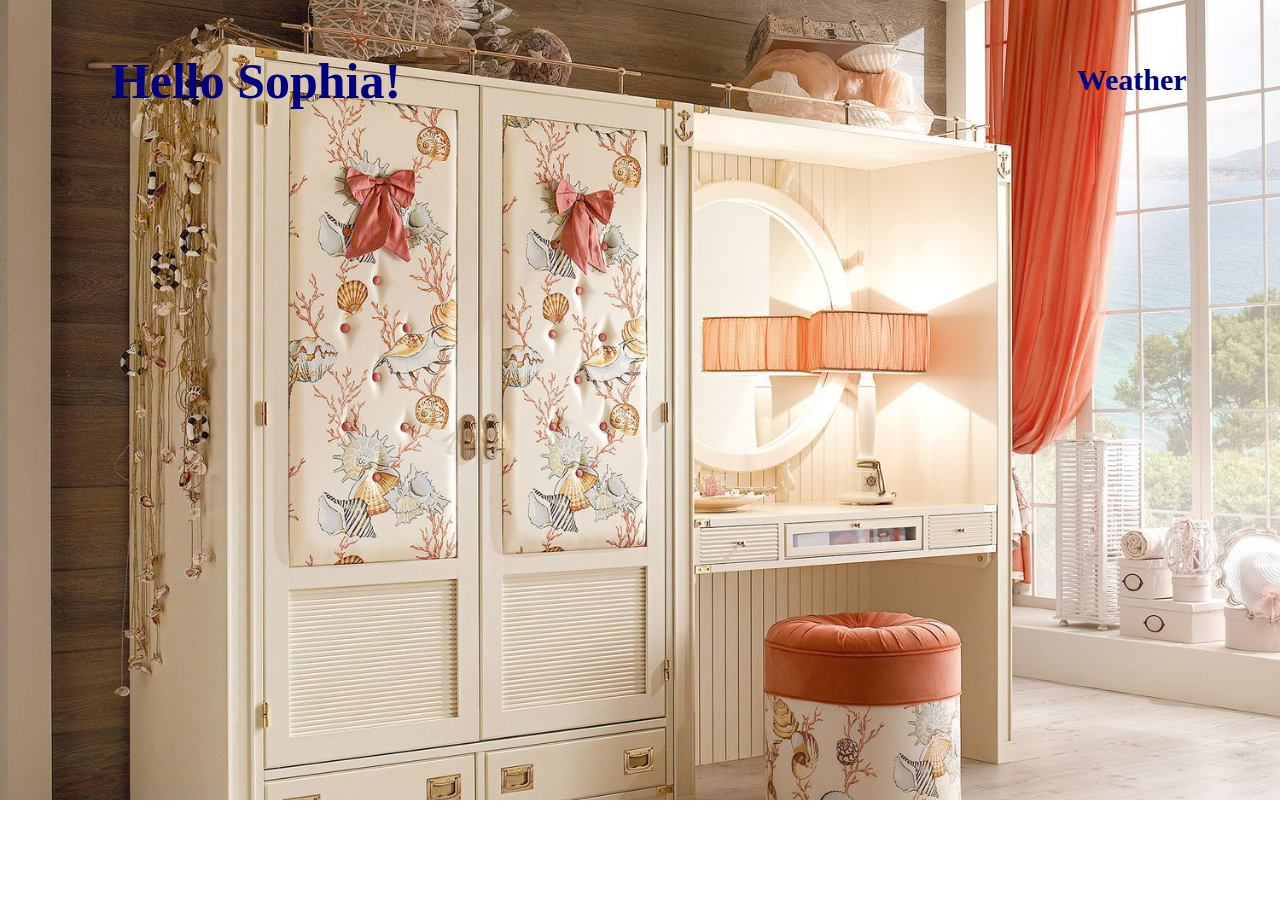
==== Sophia.html @ 4b947256 "Layout" ====
<style type="text/css">
	body {
		margin: 0;
	}

    .backimage {
		background-image: url("wardrobe.jpg");
		background-color: #cccccc;
		background-position: center;
		background-repeat: no-repeat;
		background-size: cover;
		position: relative;
		height: 800px;
	} 

	.maintext {
  		text-align: left;
  		position: absolute;
  		top: 10%;
  		left: 20%;
  		transform: translate(-50%, -50%);
  		color: navy;
	}
	.weather {
		text-align: right;
		position: absolute;
		top: 10%;
		right: 3%;
		transform: translate(-50%, -50%);
		color: navy;
	}
 
</style>
</head>
<body>
	<link  rel = "stylesheet" href = "style.css">
	<div class="backimage">
		<div class="maintext">
			<h1 style="font-size: 50px">Hello Sophia!</h1>	
		</div>
		<div class="weather">
			<h1 style="font-size: 30px">Weather</h1>
		</div>

		
	</div>
</body>
---- style.css ----
/*------------------------------------*\
	RESET
\*------------------------------------*/
body,div,ul{
	margin:0;
	/* padding:0; */
}

body{
	/*margin-left:30px;
	margin-right: 60px;
	margin-top: 50px;*/
}


em{
	font-style: italic;
}

h5{
	font-size: 1.5em;
	font-weight: bold;
	color: navy;
}

ol {
	display: block;
	list-style-type: decimal;
}

sub {
    vertical-align: sub;
    font-size: smaller;
}


#rov{
	margin-left: 30px;
}

#note{
	margin-left: 10px;
	font-weight: normal;
	font-style: italic;
}

/*------------------------------------*\
	BUTTON
\*------------------------------------*/
.btn {
    border: none;
    background-color: inherit;
    padding: 14px 28px;
    font-size: 32px;
    cursor: pointer;
    display: inline-block;
}

/* On mouse-over */
.btn:hover {background: #eee;}

.Picture {color: dodgerblue;}
.Confirm {color: red;}

/*------------------------------------*\
	NAV
\*------------------------------------*/
#nav{
	list-style: none;
	font-weight: bold;
	border: 1px solid #ccc;
	border-width: 1px 0;
	margin-top: 10px;
	margin-bottom: 10px;
	/*Clear floats*/
	float: center;
	width: 345px;
	position: relative;
	z-index: 5;
}

#nav li{
	float: left;
	width: 180px;
	margin-right: 20px;
	margin-left: -40px;
	position: relative;
	display: block;
}

#nav a{
	display: block;
	padding: 5px;
	color: #fff;
	background: rgb(0,0,102);
	text-decoration: none;
}

#nav a:hover{
	color: #fff;
	/*background: #6b0c36;*/
	background: #993366;
	text-decoration: underline;
}

/*--- DROPDOWN ---*/
#nav ul{
	background:#fff; /* Adding a background makes the dropdown work properly in IE7+. Make this as close to your page's background as possible (i.e. white page == white background). */
	background:rgba(255,255,255,0); /* But! Let's make the background fully transparent where we can, we don't actually want to see it if we can help it... */
	list-style:none;
	position:absolute;
	left:-9999px; /* Hide off-screen when not needed (this is more accessible than display:none;) */
}
#nav ul li{
	padding-top:1px; /* Introducing a padding between the li and the a give the illusion spaced items */
	float:none;
}
#nav ul a{
	white-space:nowrap; /* Stop text wrapping and creating multi-line dropdown items */
}
#nav li:hover ul{ /* Display the dropdown on hover */
	left:0; /* Bring back on-screen when needed */
}
#nav li:hover a{ /* These create persistent hover states, meaning the top-most link stays 'hovered' even when your cursor has moved down the list. */
	background:#993366;
	text-decoration:underline;
}
#nav li:hover ul a{ /* The persistent hover state does however create a global style for links even before they're hovered. Here we undo these effects. */
	text-decoration:none;
}
#nav li:hover ul li a:hover{ /* Here we define the most explicit hover states--what happens when you hover each individual link. */
	background:rgb(0,0,102);
}
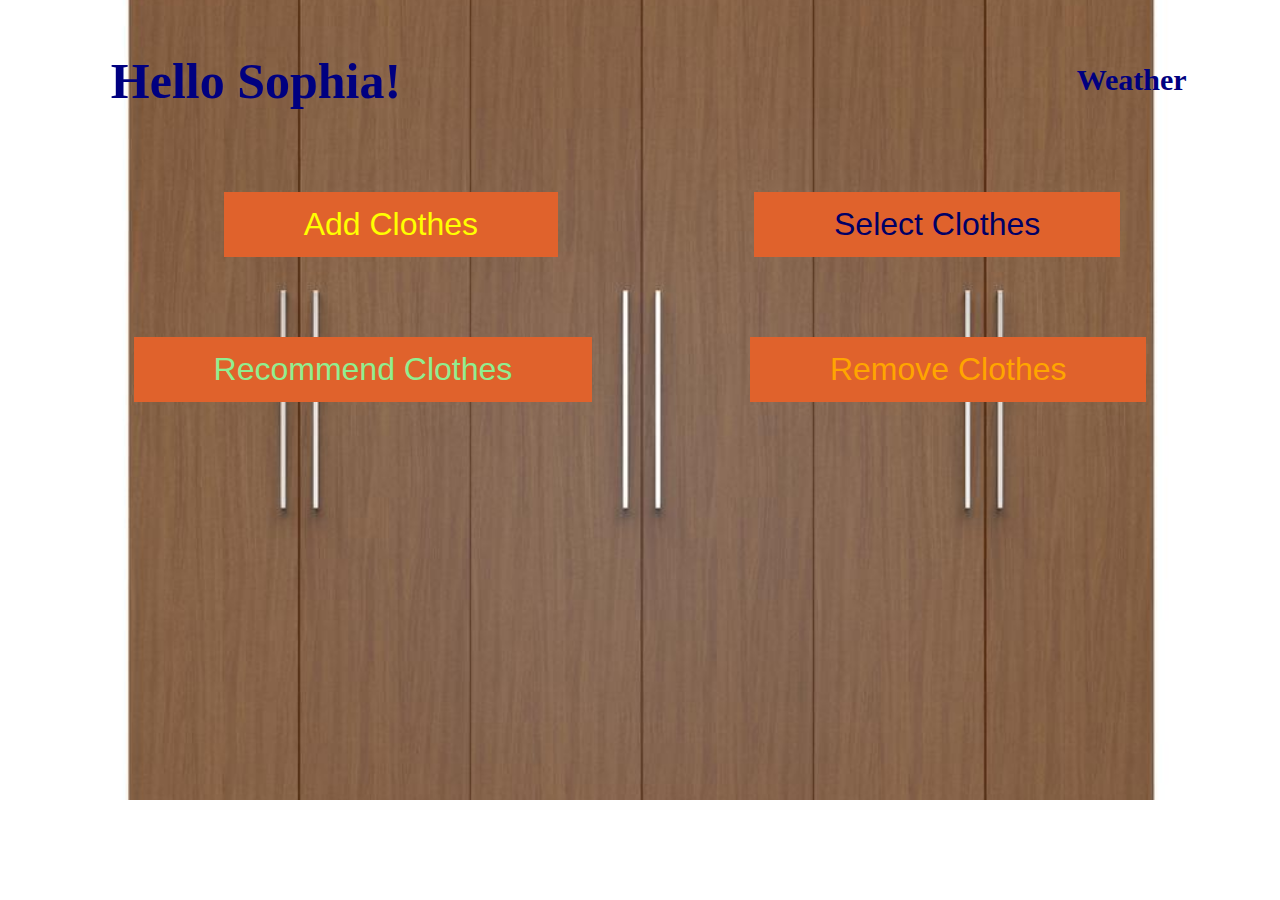
==== commit 3818132c: "Update the webpage" ====
--- a/Sophia.html
+++ b/Sophia.html
@@ -42,6 +42,15 @@
 			<h1 style="font-size: 30px">Weather</h1>
 		</div>
 
-		
+			<center>
+				<p>
+					<button onclick="location.href='http://www.google.com'"class="func Add">Add Clothes</button>
+					<button onclick="location.href='Sophia.html'"class="func Select">Select Clothes</button>
+				</p>
+				<p>
+					<button onclick="location.href='http://www.google.com'"class="func2 Recommend">Recommend Clothes</button>
+					<button onclick="location.href='Sophia.html'"class="func2 Remove">Remove Clothes</button>
+				</p>
+			</center>
 	</div>
 </body>
--- a/style.css
+++ b/style.css
@@ -61,6 +61,36 @@
 
 .Picture {color: dodgerblue;}
 .Confirm {color: red;}
+
+.func {
+	border: none;
+	margin-top: 15%;
+	margin-left: 10%;
+	margin-right: 5%;
+    background-color: #e0622c;
+    padding: 14px 80px;
+    font-size: 32px;
+    cursor: pointer;
+    display: inline-block;
+}
+.func:hover {background: #993366; text-decoration: underline;}
+.Add {color: yellow;}
+.Select {color: rgb(0,0,102);}
+
+.func2 {
+	border: none;
+	margin-top: 5%;
+	margin-left: 6%;
+	margin-right: 6%;
+    background-color: #e0622c;
+    padding: 14px 80px;
+    font-size: 32px;
+    cursor: pointer;
+    display: inline-block;
+}
+.func2:hover {background: #993366; text-decoration: underline;}
+.Recommend {color: lightgreen;}
+.Remove {color: orange;}
 
 /*------------------------------------*\
 	NAV
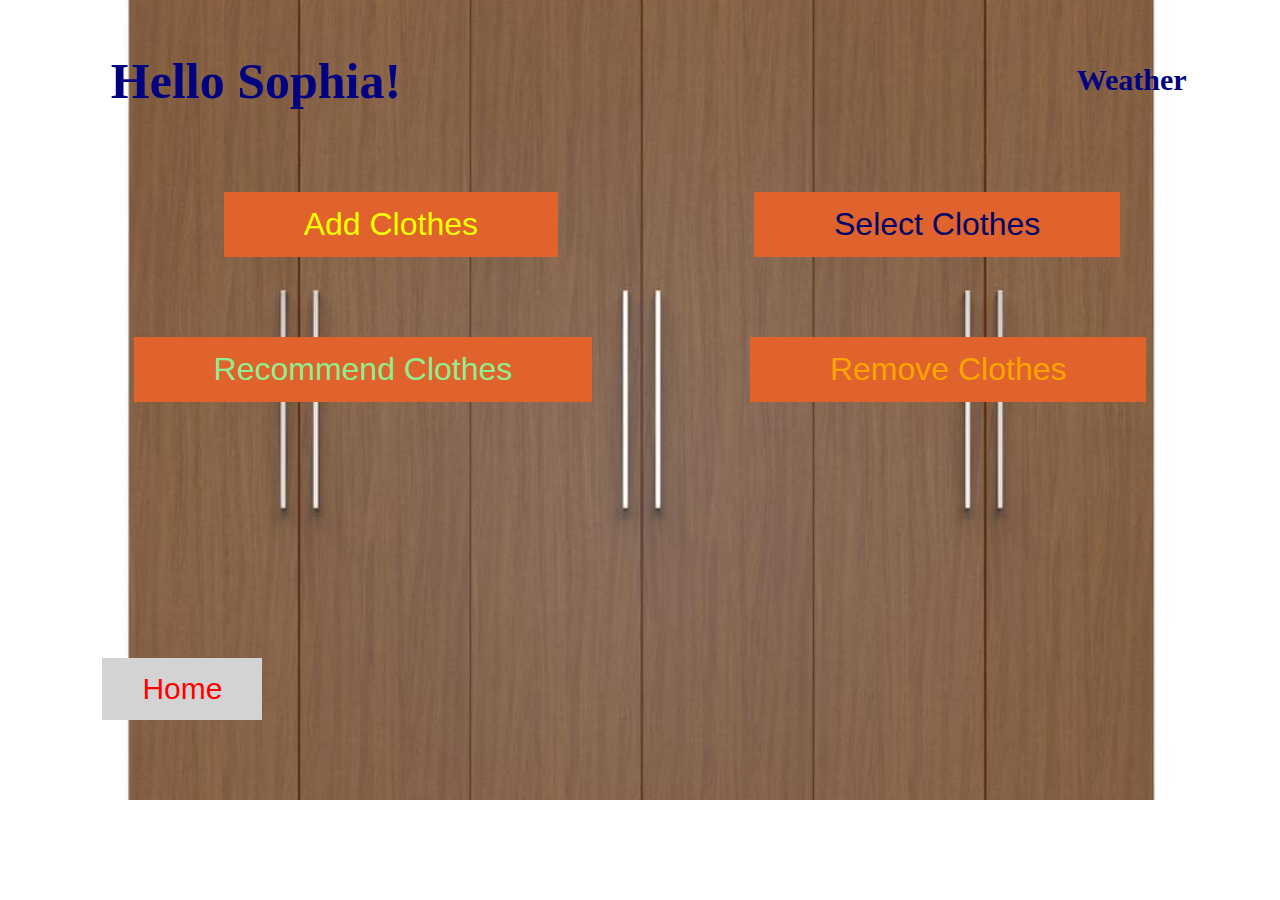
==== commit bc875c1b: "Add Select Page" ====
--- a/Sophia.html
+++ b/Sophia.html
@@ -45,12 +45,14 @@
 			<center>
 				<p>
 					<button onclick="location.href='http://www.google.com'"class="func Add">Add Clothes</button>
-					<button onclick="location.href='Sophia.html'"class="func Select">Select Clothes</button>
+						<button onclick="location.href='Select.html'"class="func Select">Select Clothes</button>
 				</p>
 				<p>
-					<button onclick="location.href='http://www.google.com'"class="func2 Recommend">Recommend Clothes</button>
+					<button onclick="location.href='Recommend.html'"class="func2 Recommend">Recommend Clothes</button>
 					<button onclick="location.href='Sophia.html'"class="func2 Remove">Remove Clothes</button>
 				</p>
 			</center>
+			<button onclick="location.href='index.html'"class="back Home">Home</button>
 	</div>
+
 </body>
--- a/style.css
+++ b/style.css
@@ -18,7 +18,8 @@
 }
 
 h5{
-	font-size: 1.5em;
+	font-size: 3em;
+	padding-top: 10%;
 	font-weight: bold;
 	color: navy;
 }
@@ -61,6 +62,7 @@
 
 .Picture {color: dodgerblue;}
 .Confirm {color: red;}
+.Submit {color: red}
 
 .func {
 	border: none;
@@ -76,7 +78,31 @@
 .func:hover {background: #993366; text-decoration: underline;}
 .Add {color: yellow;}
 .Select {color: rgb(0,0,102);}
-
+/*
+.dropdown {
+	position: relative;
+	display: inline-block;
+}
+
+.select-content {
+	display: none;
+	position: absolute;
+	background-color: #993366；
+	min-width: 90px;
+	overflow: auto;
+	box-shadow: 0px 8px 16px 0px rgba(0,0,0,0.2);
+    z-index: 1; 
+}
+
+.select-content a {
+	color:black;
+	padding: 12px 16px;
+	text-decoration: none;
+	display: block;
+}
+
+.dropdown a:hover {background-color: #ddd;}
+*/
 .func2 {
 	border: none;
 	margin-top: 5%;
@@ -91,6 +117,103 @@
 .func2:hover {background: #993366; text-decoration: underline;}
 .Recommend {color: lightgreen;}
 .Remove {color: orange;}
+
+.func3 {
+	border: none;
+	margin-top: 2%;
+	margin-left: 8%;
+	margin-right: 6%;
+    background-color: white;
+    padding: 14px 40px;
+    font-size: 30px;
+    cursor: pointer;
+    display: inline-block;
+}
+.func3:hover {background: #993366; text-decoration: underline;}
+.Submit {color: red;}
+
+.back {
+	border: none;
+	position: absolute;
+	bottom: 10%;
+	margin-left: 8%;
+	margin-right: 6%;
+    background-color: lightgrey;
+    padding: 14px 40px;
+    font-size: 30px;
+    cursor: pointer;
+}
+.back:hover {background: #993366; text-decoration: underline;}
+.back {color: red;}
+.Main {color: red;}
+.Main:hover {background: #993366; text-decoration: underline;}
+
+
+/*------------------------------------*\
+	CHECKBOX
+\*------------------------------------*/
+
+.container {
+	display: block;
+	position: relative;
+	padding-left: 10%;
+	cursor: pointer;
+	font-size: 33px;
+	color: navy;
+	-webkit-user-select: none;
+	-moz-user-select: none;
+	user-select: none;
+}
+
+/* Hide the browser's default radio button */
+.container input {
+    position: absolute;
+    opacity: 0;
+    cursor: pointer;
+}
+
+/* Create a custom radio button */
+.checkmark {
+    position: absolute;
+    top: 5px;
+    left: 3%;
+    height: 30px;
+    width: 30px;
+    background-color: #eee;
+    border-radius: 50%;
+}
+
+/* On mouse-over, add a grey background color */
+.container:hover input ~ .checkmark {
+    background-color: #ccc;
+}
+
+/* When the radio button is checked, add a blue background */
+.container input:checked ~ .checkmark {
+    background-color: #2196F3;
+}
+
+/* Create the indicator (the dot/circle - hidden when not checked) */
+.checkmark:after {
+    content: "";
+    position: absolute;
+    display: none;
+}
+
+/* Show the indicator (dot/circle) when checked */
+.container input:checked ~ .checkmark:after {
+    display: block;
+}
+
+/* Style the indicator (dot/circle) */
+.container .checkmark:after {
+ 	top: 11px;
+	left: 11px;
+	width: 8px;
+	height: 8px;
+	border-radius: 50%;
+	background: white;
+}
 
 /*------------------------------------*\
 	NAV
